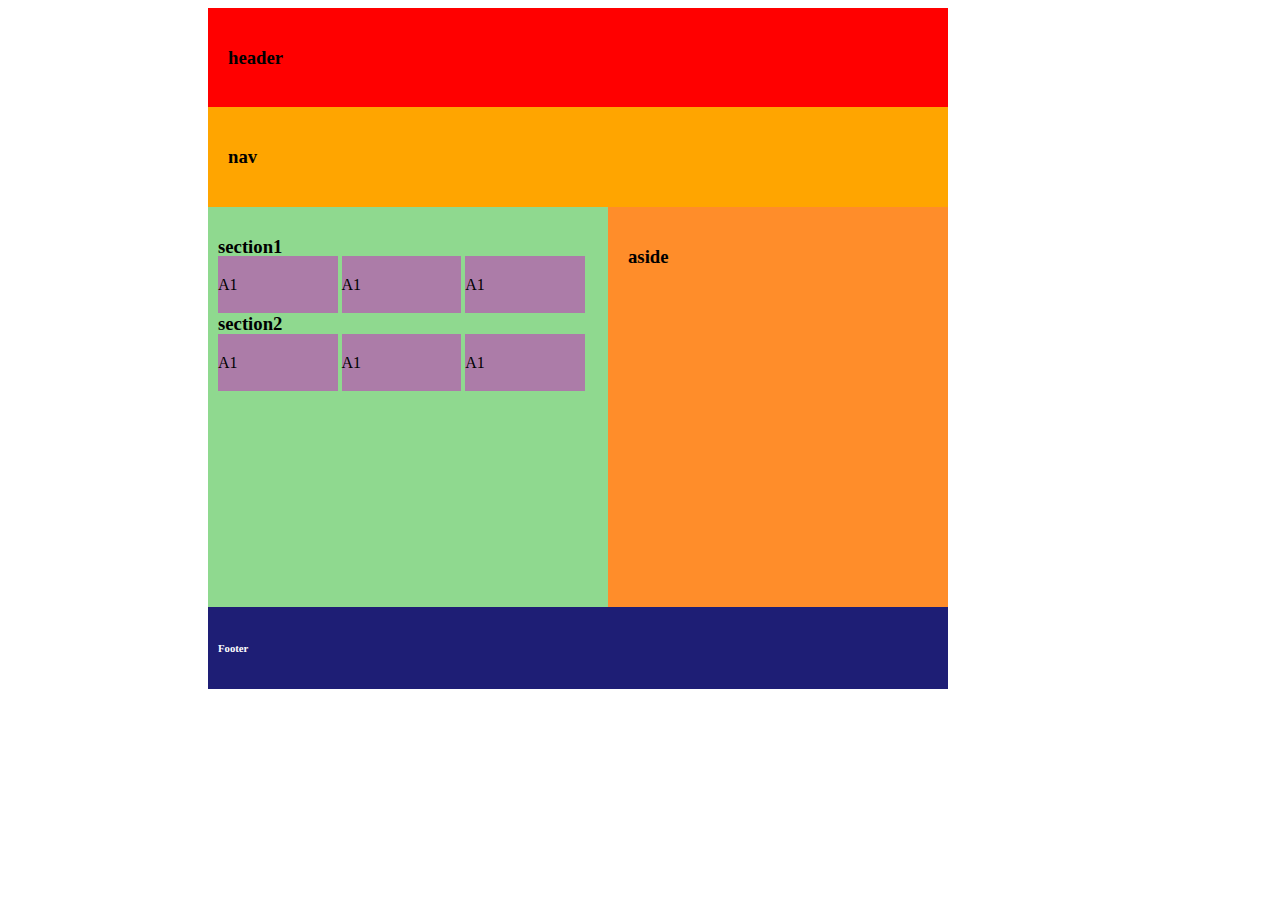
==== 2nd.html @ 8b4656ac "new" ====
<!DOCTYPE html>
<html lang="en">
<head>
    <meta charset="UTF-8">
    <meta http-equiv="X-UA-Compatible" content="IE=edge">
    <meta name="viewport" content="width=device-width, initial-scale=1.0">
    <link rel="stylesheet" href="./2nd.css">
    <title>Document</title>
</head>
<body>
    <header>
        <h3>header</h3>
    </header>
    <nav>
        <h3>nav</h3>
    </nav>
        <main>
            <section>
                <h3>section1</h3>
                    <article>A1</article>
                    <article>A1</article>
                    <article>A1</article>
                <h3>section2</h3>
                    <article>A1</article>
                    <article>A1</article>
                    <article>A1</article>
            </section>
            <aside>
                <h3>aside</h3>
            </aside>
        </main>
            <footer>
                <h6>Footer</h6>
            </footer>
</body>
</html>
---- 2nd.css ----
header{
    width: 700px;
    background-color: red;
    margin-left: 200px;
    padding: 20px;
}
nav{
    width: 700px;
    background-color: orange;
    margin-left: 200px;
    padding: 20px;
}
section{
    width: 400px;
    height: 400px;
    background-color:rgb(143, 217, 143);
    margin-left: 200px;
    padding: 10px;
    box-sizing: border-box;
    
}
article{
    background-color: rgb(172, 124, 168);
    margin-bottom: 10px;
    padding: 20px 100px 20px 0px;
    display: inline;
}
aside{
    width: 340px;
    height: 400px;
    background-color: rgb(255, 141, 42);
    margin-left: 600px;
    margin-top: -400px;
    padding: 20px;
    box-sizing: border-box;    
}
footer{
    background-color: rgb(30, 30, 117);
    color: white;
    width: 720px;
    margin-left: 200px;
    padding: 10px;
}
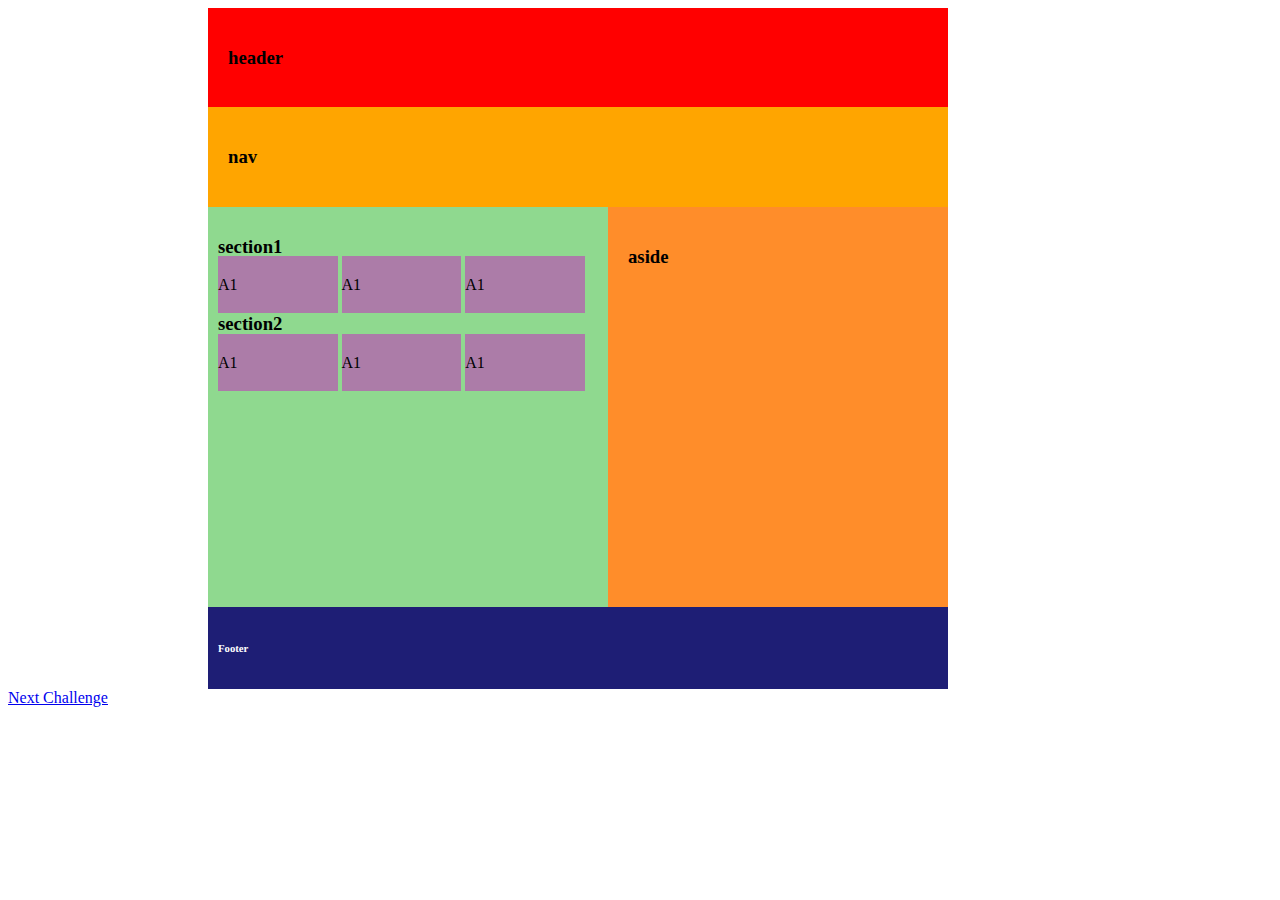
==== commit 9a6c238e: "link" ====
--- a/2nd.html
+++ b/2nd.html
@@ -31,6 +31,6 @@
         </main>
             <footer>
                 <h6>Footer</h6>
-            </footer>
+            </footer><a href="./2nd.html"> Next Challenge</a>
 </body>
 </html>